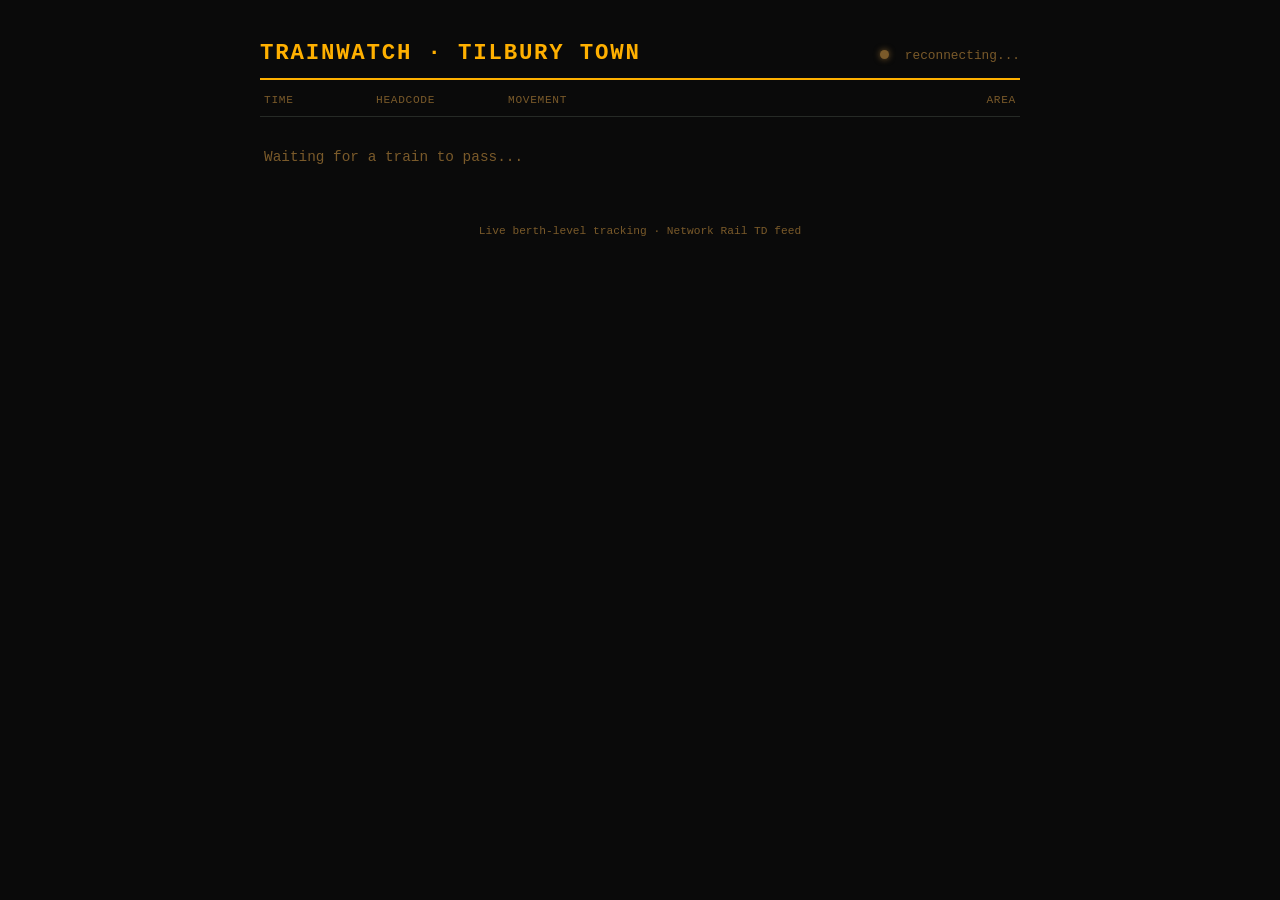
==== train_tracker/templates/live_train_tracker_home.html @ f91bfba5 "Flask app to get live update" ====
<!DOCTYPE html>
<html lang="en">
<head>
  <meta charset="UTF-8">
  <meta name="viewport" content="width=device-width, initial-scale=1.0">
  <title>trainwatch — Tilbury Town</title>
  <style>
    :root {
      --bg: #0a0a0a;
      --panel: #111311;
      --amber: #ffb000;
      --amber-dim: #7a5a2a;
      --red: #ff4136;
      --line: #262a26;
    }

    * { box-sizing: border-box; }

    body {
      margin: 0;
      background: var(--bg);
      color: var(--amber);
      font-family: "Space Mono", "Courier New", monospace;
      min-height: 100vh;
      padding: 40px 24px;
    }

    .board {
      max-width: 760px;
      margin: 0 auto;
    }

    .board-header {
      display: flex;
      justify-content: space-between;
      align-items: baseline;
      border-bottom: 2px solid var(--amber);
      padding-bottom: 12px;
      margin-bottom: 4px;
    }

    .board-header h1 {
      font-size: 1.4rem;
      letter-spacing: 0.08em;
      margin: 0;
      text-transform: uppercase;
    }

    .status-dot {
      width: 9px;
      height: 9px;
      border-radius: 50%;
      background: var(--amber-dim);
      display: inline-block;
      margin-right: 8px;
      box-shadow: 0 0 6px var(--amber-dim);
    }

    .status-dot.live {
      background: var(--amber);
      box-shadow: 0 0 8px var(--amber);
    }

    .status-line {
      font-size: 0.8rem;
      color: var(--amber-dim);
    }

    .row-labels {
      display: grid;
      grid-template-columns: 100px 120px 1fr 100px;
      gap: 12px;
      font-size: 0.7rem;
      color: var(--amber-dim);
      padding: 10px 4px;
      border-bottom: 1px solid var(--line);
      text-transform: uppercase;
      letter-spacing: 0.06em;
    }

    .events {
      display: flex;
      flex-direction: column;
    }

    .event-row {
      display: grid;
      grid-template-columns: 100px 120px 1fr 100px;
      gap: 12px;
      padding: 14px 4px;
      border-bottom: 1px solid var(--line);
      font-size: 1.05rem;
      letter-spacing: 0.03em;
      animation: flicker-in 0.4s ease-out;
    }

    @keyframes flicker-in {
      0% { opacity: 0; }
      30% { opacity: 0.6; }
      50% { opacity: 0.1; }
      100% { opacity: 1; }
    }

    .event-row .time { color: var(--amber); }
    .event-row .headcode { color: var(--amber); text-transform: uppercase; font-weight: bold; }
    .event-row .movement { color: var(--amber-dim); }
    .event-row .area { text-align: right; color: var(--amber-dim); }

    .empty {
      padding: 32px 4px;
      color: var(--amber-dim);
      font-size: 0.9rem;
    }

    footer {
      margin-top: 28px;
      font-size: 0.7rem;
      color: var(--amber-dim);
      text-align: center;
    }
  </style>
</head>
<body>

  <div class="board">
    <div class="board-header">
      <h1>trainwatch &middot; tilbury town</h1>
      <div class="status-line">
        <span class="status-dot" id="status-dot"></span>
        <span id="status-text">connecting</span>
      </div>
    </div>

    <div class="row-labels">
      <div>Time</div>
      <div>Headcode</div>
      <div>Movement</div>
      <div style="text-align: right;">Area</div>
    </div>

    <div class="events" id="events">
      <div class="empty">Waiting for a train to pass...</div>
    </div>

    <footer>Live berth-level tracking &middot; Network Rail TD feed</footer>
  </div>

<script>
  const evtSource = new EventSource("/events");
  const eventsEl = document.getElementById("events");
  const statusDot = document.getElementById("status-dot");
  const statusText = document.getElementById("status-text");

  evtSource.onopen = () => {
    statusDot.classList.add("live");
    statusText.textContent = "live";
  };

  evtSource.onerror = () => {
    statusDot.classList.remove("live");
    statusText.textContent = "reconnecting...";
  };

  function playAlertSound() {
    try {
      const ctx = new (window.AudioContext || window.webkitAudioContext)();
      const osc = ctx.createOscillator();
      osc.connect(ctx.destination);
      osc.frequency.value = 880;
      osc.start();
      osc.stop(ctx.currentTime + 0.3);
    } catch (e) {}
  }

  function addEvent(data) {
    const empty = eventsEl.querySelector(".empty");
    if (empty) empty.remove();

    const row = document.createElement("div");
    row.className = "event-row";

    row.innerHTML = `
      <div class="time">${data.time || "--:--:--"}</div>
      <div class="headcode">${data.train_id || "TRAIN"}</div>
      <div class="movement">${data.from_berth || "----"} &rarr; ${data.to_berth || "----"}</div>
      <div class="area">[${data.area || "Q6"}]</div>
    `;

    eventsEl.prepend(row);

    // Limit maximum rows displayed
    while (eventsEl.children.length > 30) {
      eventsEl.removeChild(eventsEl.lastChild);
    }
  }

  evtSource.addEventListener("train_alert", (event) => {
    const data = JSON.parse(event.data);
    if (data.type === "ALERT") {
      playAlertSound();
      addEvent(data);
    }
  });
</script>
</body>
</html>
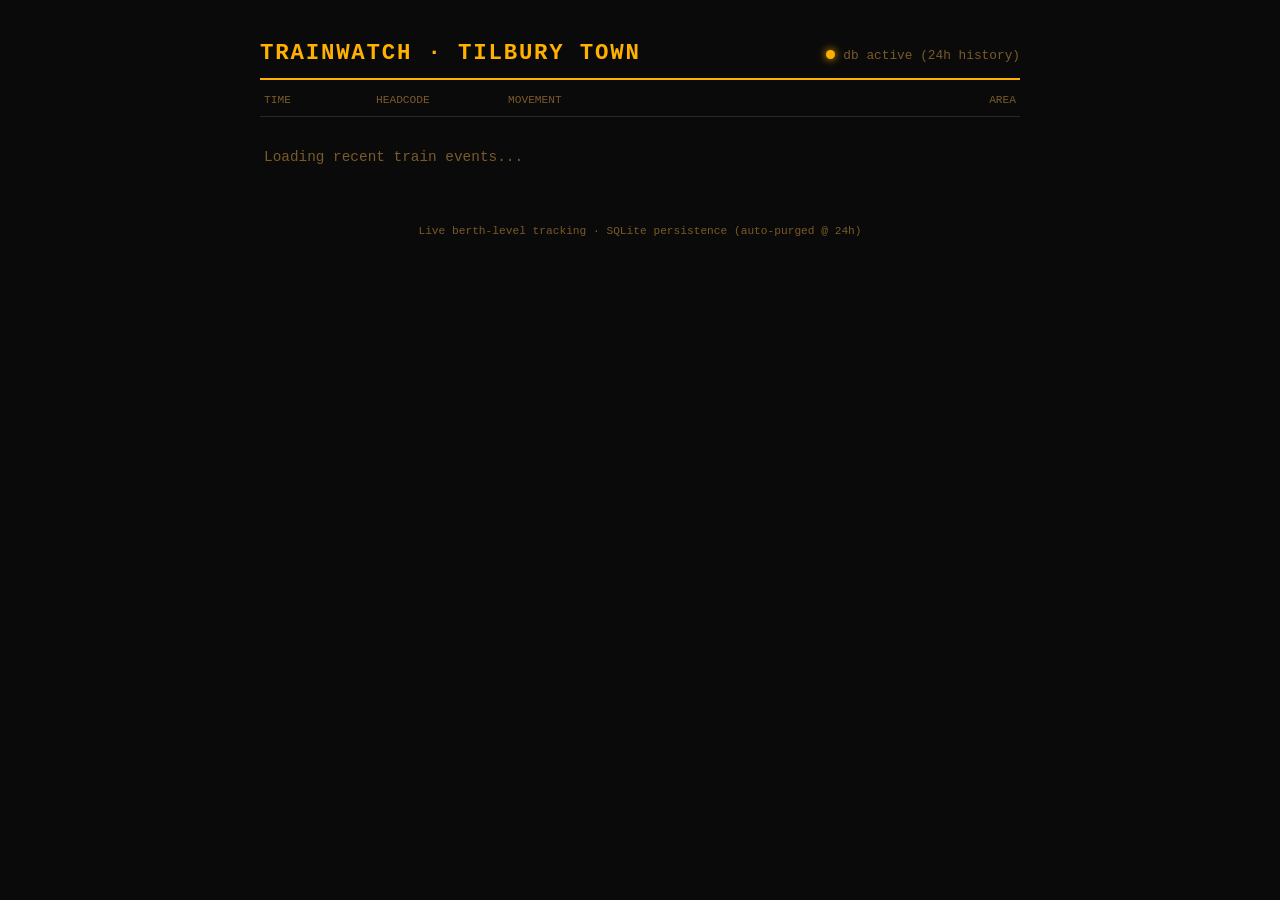
==== commit 0f836538: "Flask app to get live update" ====
--- a/train_tracker/templates/live_train_tracker_home.html
+++ b/train_tracker/templates/live_train_tracker_home.html
@@ -2,205 +2,95 @@
 <html lang="en">
 <head>
   <meta charset="UTF-8">
-  <meta name="viewport" content="width=device-width, initial-scale=1.0">
-  <title>trainwatch — Tilbury Town</title>
+  <title>trainwatch &middot; tilbury town</title>
   <style>
     :root {
       --bg: #0a0a0a;
-      --panel: #111311;
       --amber: #ffb000;
       --amber-dim: #7a5a2a;
-      --red: #ff4136;
       --line: #262a26;
     }
-
     * { box-sizing: border-box; }
-
     body {
-      margin: 0;
-      background: var(--bg);
-      color: var(--amber);
+      margin: 0; background: var(--bg); color: var(--amber);
       font-family: "Space Mono", "Courier New", monospace;
-      min-height: 100vh;
       padding: 40px 24px;
     }
-
-    .board {
-      max-width: 760px;
-      margin: 0 auto;
+    .board { max-width: 760px; margin: 0 auto; }
+    .board-header {
+      display: flex; justify-content: space-between; align-items: baseline;
+      border-bottom: 2px solid var(--amber); padding-bottom: 12px; margin-bottom: 4px;
     }
-
-    .board-header {
-      display: flex;
-      justify-content: space-between;
-      align-items: baseline;
-      border-bottom: 2px solid var(--amber);
-      padding-bottom: 12px;
-      margin-bottom: 4px;
+    .board-header h1 { font-size: 1.4rem; letter-spacing: 0.08em; margin: 0; text-transform: uppercase; }
+    .status-dot {
+      width: 9px; height: 9px; border-radius: 50%; background: var(--amber);
+      display: inline-block; margin-right: 8px; box-shadow: 0 0 8px var(--amber);
     }
-
-    .board-header h1 {
-      font-size: 1.4rem;
-      letter-spacing: 0.08em;
-      margin: 0;
-      text-transform: uppercase;
+    .status-line { font-size: 0.8rem; color: var(--amber-dim); }
+    .row-labels {
+      display: grid; grid-template-columns: 100px 120px 1fr 100px; gap: 12px;
+      font-size: 0.7rem; color: var(--amber-dim); padding: 10px 4px;
+      border-bottom: 1px solid var(--line); text-transform: uppercase;
     }
-
-    .status-dot {
-      width: 9px;
-      height: 9px;
-      border-radius: 50%;
-      background: var(--amber-dim);
-      display: inline-block;
-      margin-right: 8px;
-      box-shadow: 0 0 6px var(--amber-dim);
+    .event-row {
+      display: grid; grid-template-columns: 100px 120px 1fr 100px; gap: 12px;
+      padding: 14px 4px; border-bottom: 1px solid var(--line); font-size: 1.05rem;
     }
-
-    .status-dot.live {
-      background: var(--amber);
-      box-shadow: 0 0 8px var(--amber);
-    }
-
-    .status-line {
-      font-size: 0.8rem;
-      color: var(--amber-dim);
-    }
-
-    .row-labels {
-      display: grid;
-      grid-template-columns: 100px 120px 1fr 100px;
-      gap: 12px;
-      font-size: 0.7rem;
-      color: var(--amber-dim);
-      padding: 10px 4px;
-      border-bottom: 1px solid var(--line);
-      text-transform: uppercase;
-      letter-spacing: 0.06em;
-    }
-
-    .events {
-      display: flex;
-      flex-direction: column;
-    }
-
-    .event-row {
-      display: grid;
-      grid-template-columns: 100px 120px 1fr 100px;
-      gap: 12px;
-      padding: 14px 4px;
-      border-bottom: 1px solid var(--line);
-      font-size: 1.05rem;
-      letter-spacing: 0.03em;
-      animation: flicker-in 0.4s ease-out;
-    }
-
-    @keyframes flicker-in {
-      0% { opacity: 0; }
-      30% { opacity: 0.6; }
-      50% { opacity: 0.1; }
-      100% { opacity: 1; }
-    }
-
     .event-row .time { color: var(--amber); }
-    .event-row .headcode { color: var(--amber); text-transform: uppercase; font-weight: bold; }
+    .event-row .headcode { color: var(--amber); font-weight: bold; }
     .event-row .movement { color: var(--amber-dim); }
     .event-row .area { text-align: right; color: var(--amber-dim); }
-
-    .empty {
-      padding: 32px 4px;
-      color: var(--amber-dim);
-      font-size: 0.9rem;
-    }
-
-    footer {
-      margin-top: 28px;
-      font-size: 0.7rem;
-      color: var(--amber-dim);
-      text-align: center;
-    }
+    .empty { padding: 32px 4px; color: var(--amber-dim); font-size: 0.9rem; }
+    footer { margin-top: 28px; font-size: 0.7rem; color: var(--amber-dim); text-align: center; }
   </style>
 </head>
 <body>
-
   <div class="board">
     <div class="board-header">
       <h1>trainwatch &middot; tilbury town</h1>
-      <div class="status-line">
-        <span class="status-dot" id="status-dot"></span>
-        <span id="status-text">connecting</span>
-      </div>
+      <div class="status-line"><span class="status-dot"></span><span>db active (24h history)</span></div>
     </div>
-
     <div class="row-labels">
-      <div>Time</div>
-      <div>Headcode</div>
-      <div>Movement</div>
-      <div style="text-align: right;">Area</div>
+      <div>Time</div><div>Headcode</div><div>Movement</div><div style="text-align: right;">Area</div>
     </div>
-
     <div class="events" id="events">
-      <div class="empty">Waiting for a train to pass...</div>
+      <div class="empty">Loading recent train events...</div>
     </div>
-
-    <footer>Live berth-level tracking &middot; Network Rail TD feed</footer>
+    <footer>Live berth-level tracking &middot; SQLite persistence (auto-purged @ 24h)</footer>
   </div>
 
-<script>
-  const evtSource = new EventSource("/events");
-  const eventsEl = document.getElementById("events");
-  const statusDot = document.getElementById("status-dot");
-  const statusText = document.getElementById("status-text");
+  <script>
+    const eventsEl = document.getElementById("events");
 
-  evtSource.onopen = () => {
-    statusDot.classList.add("live");
-    statusText.textContent = "live";
-  };
+    async function loadRecent() {
+      try {
+        const resp = await fetch("/events/recent");
+        const data = await resp.json();
+        
+        if (data.length === 0) {
+          eventsEl.innerHTML = '<div class="empty">No train activity recorded in the past 24 hours.</div>';
+          return;
+        }
 
-  evtSource.onerror = () => {
-    statusDot.classList.remove("live");
-    statusText.textContent = "reconnecting...";
-  };
+        eventsEl.innerHTML = "";
+        data.forEach(ev => {
+          const row = document.createElement("div");
+          row.className = "event-row";
+          row.innerHTML = `
+            <div class="time">${ev.time}</div>
+            <div class="headcode">${ev.headcode}</div>
+            <div class="movement">${ev.from_berth} &rarr; ${ev.to_berth}</div>
+            <div class="area">[${ev.area}]</div>
+          `;
+          eventsEl.appendChild(row);
+        });
+      } catch (e) {
+        console.error("Failed to fetch train events:", e);
+      }
+    }
 
-  function playAlertSound() {
-    try {
-      const ctx = new (window.AudioContext || window.webkitAudioContext)();
-      const osc = ctx.createOscillator();
-      osc.connect(ctx.destination);
-      osc.frequency.value = 880;
-      osc.start();
-      osc.stop(ctx.currentTime + 0.3);
-    } catch (e) {}
-  }
-
-  function addEvent(data) {
-    const empty = eventsEl.querySelector(".empty");
-    if (empty) empty.remove();
-
-    const row = document.createElement("div");
-    row.className = "event-row";
-
-    row.innerHTML = `
-      <div class="time">${data.time || "--:--:--"}</div>
-      <div class="headcode">${data.train_id || "TRAIN"}</div>
-      <div class="movement">${data.from_berth || "----"} &rarr; ${data.to_berth || "----"}</div>
-      <div class="area">[${data.area || "Q6"}]</div>
-    `;
-
-    eventsEl.prepend(row);
-
-    // Limit maximum rows displayed
-    while (eventsEl.children.length > 30) {
-      eventsEl.removeChild(eventsEl.lastChild);
-    }
-  }
-
-  evtSource.addEventListener("train_alert", (event) => {
-    const data = JSON.parse(event.data);
-    if (data.type === "ALERT") {
-      playAlertSound();
-      addEvent(data);
-    }
-  });
-</script>
+    loadRecent();
+    setInterval(loadRecent, 5000); // Poll database every 5 seconds
+  </script>
 </body>
 </html>
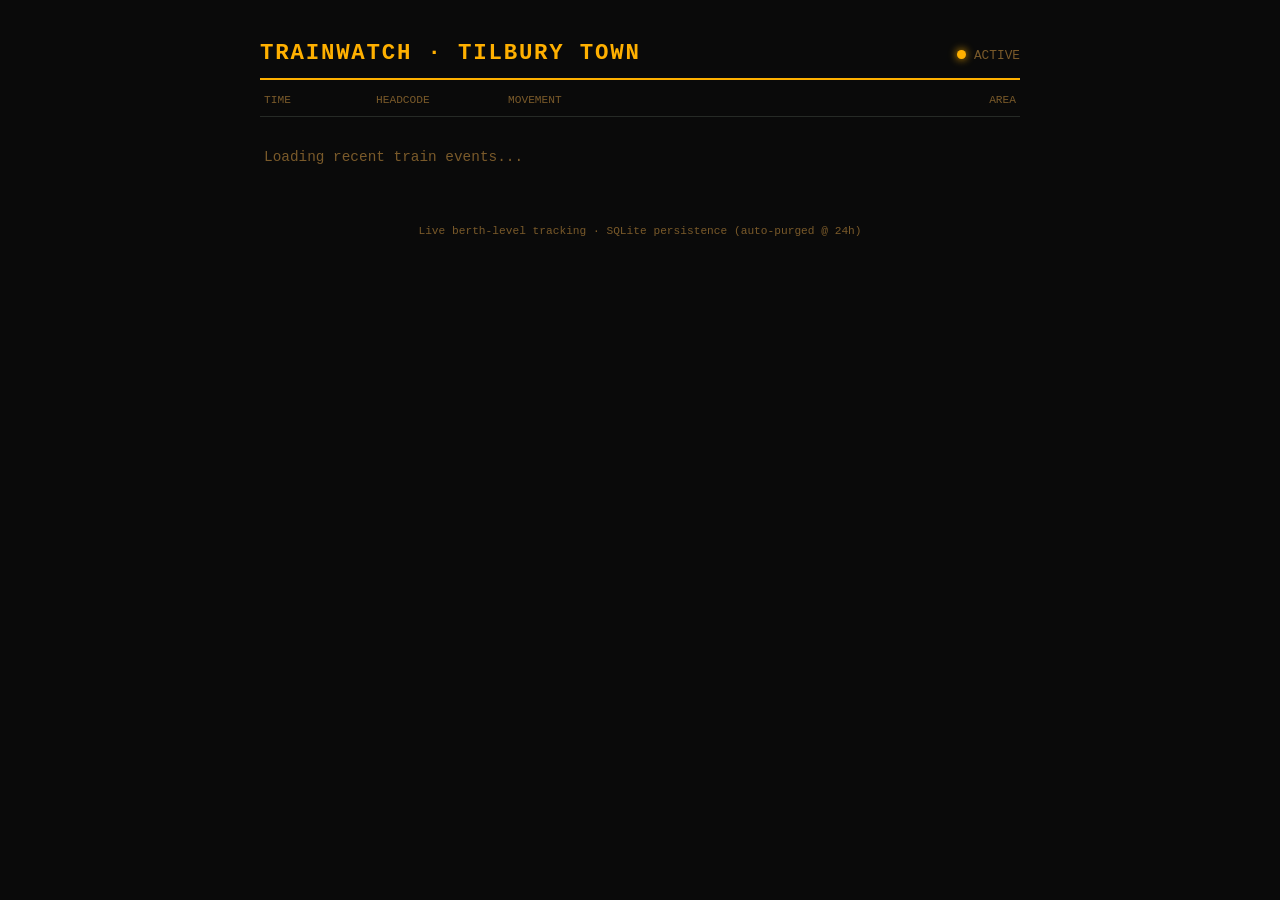
==== commit 7204e874: "Fix docker container error" ====
--- a/train_tracker/templates/live_train_tracker_home.html
+++ b/train_tracker/templates/live_train_tracker_home.html
@@ -48,7 +48,7 @@
   <div class="board">
     <div class="board-header">
       <h1>trainwatch &middot; tilbury town</h1>
-      <div class="status-line"><span class="status-dot"></span><span>db active (24h history)</span></div>
+      <div class="status-line"><span class="status-dot"></span><span>ACTIVE</span></div>
     </div>
     <div class="row-labels">
       <div>Time</div><div>Headcode</div><div>Movement</div><div style="text-align: right;">Area</div>
@@ -67,10 +67,6 @@
         const resp = await fetch("/events/recent");
         const data = await resp.json();
         
-        if (data.length === 0) {
-          eventsEl.innerHTML = '<div class="empty">No train activity recorded in the past 24 hours.</div>';
-          return;
-        }
 
         eventsEl.innerHTML = "";
         data.forEach(ev => {
@@ -90,7 +86,7 @@
     }
 
     loadRecent();
-    setInterval(loadRecent, 5000); // Poll database every 5 seconds
+    setInterval(loadRecent, 5000);
   </script>
 </body>
 </html>
